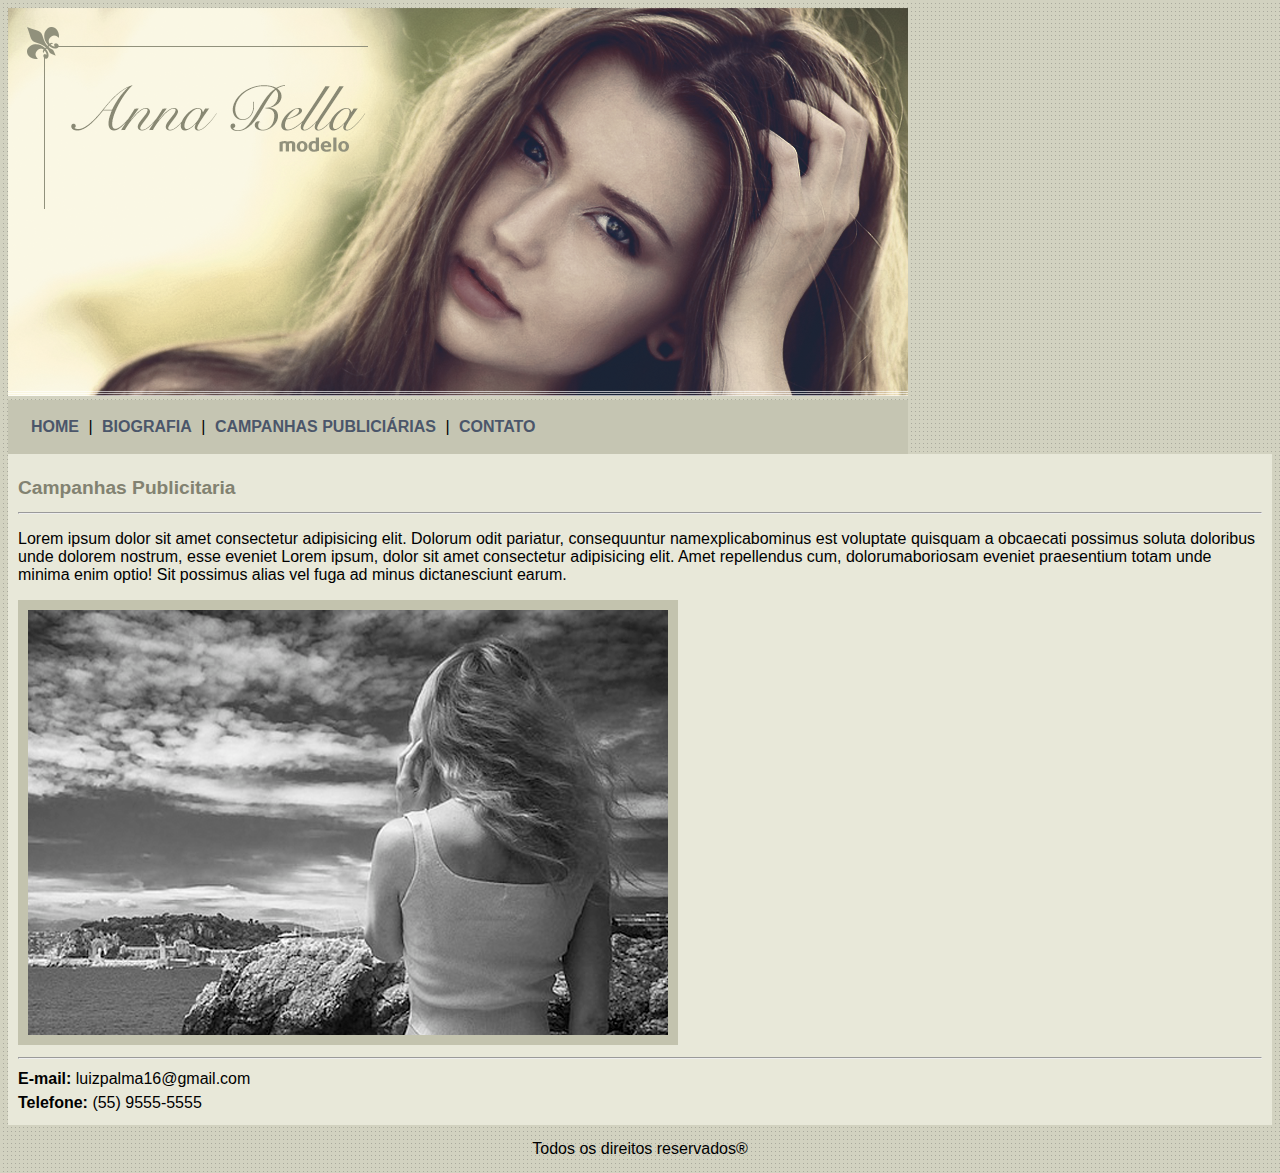
==== html/contato.html @ 2d849d58 "Site Terminado" ====
<!DOCTYPE html>
<html lang="PT-BR">
<head>
    <meta charset="UTF-8">
    <meta name="author" content="Luiz Palma">
    <link rel="stylesheet" href="../css/style.css">
    <title>Anna Bella - Contato</title>
</head>

<body>
    <div id="principal">
        <div id="capa">
            <span>
                <img src="../images/capa.png">
            </span>
        </div>
        <nav>
            <div id="menu">
                <ul>
                    <a href="../html/index.html">HOME</a> |
                </ul>
                <ul>
                    <a href="../html/biografia.hmtl">BIOGRAFIA</a> |
                </ul>
                <ul>
                    <a href="../html/campanhas-publicitarias.html">CAMPANHAS PUBLICIÁRIAS</a> |
                </ul>
                <ul>
                    <a href="../html/contato.html">CONTATO</a>
                </ul>
            </div>
        </nav>
    </div> <!-- FIM MENU -->

    <main>
        <div id="conteudo">
            <h1>Campanhas Publicitaria</h1>
            <hr>
            <p>
                Lorem ipsum dolor sit amet consectetur adipisicing elit. Dolorum odit pariatur, consequuntur namexplicabominus est voluptate quisquam a obcaecati possimus soluta doloribus unde dolorem nostrum, esse eveniet Lorem ipsum, dolor sit amet consectetur adipisicing elit. Amet repellendus cum, dolorumaboriosam eveniet praesentium totam unde minima enim optio! Sit possimus alias vel fuga ad minus dictanesciunt earum.
            </p>
            <span class="img-campanha">
                <img src="../images/foto1.png">
            </span>

            <hr>
            <div class="contato">
                <span>
                    <strong>E-mail:</strong> luizpalma16@gmail.com
                </span>
                <br>
                <span>
                    <strong>Telefone:</strong> (55) 9555-5555
                </span>
            </div>
        </div> <!-- FIM CONTEUDO -->
    </main>
    <footer>
        <div id="rodape" class="centralizar">
            <span>
                Todos os direitos reservados&reg;
            </span>
        </div>
    </footer>
</body>

</html>
---- css/style.css ----
/*****SELETORES*****/
body {
    background: #d2d2c1 url('../images/fundo.png');
    font: 16px Arial, Helvetica, sans-serif;
}

a {
    color: #4b566a;
    text-decoration: none;
    font-weight: bold;
    padding: 5px;
}

h1 {
    color: #828271;
    font-size: 1.2em;
    font-weight: bold;
}

/*****ID'S*****/

/*index*/
#principal {
    width: 900px;
}

#menu {
    background: #c5c5b2;
    padding: 18px;
}

#menu ul {
    padding: 0px;
    margin: 0;
    list-style: none;
    display:inline-block;
}

#conteudo {
    background: #e8e8d9;
    padding: 10px;
}

#rodape {
    margin: 15px;
}

/*****CLASSES*****/

/*campanha-publicitarias*/
.img-campanha img {
    border: 10px solid #c3c3ae;
}

/*contato*/
.contato span{
    line-height: 1.5em;
}

/*****CLASSES BASSE*****/
.centralizar {
    text-align: center;
}
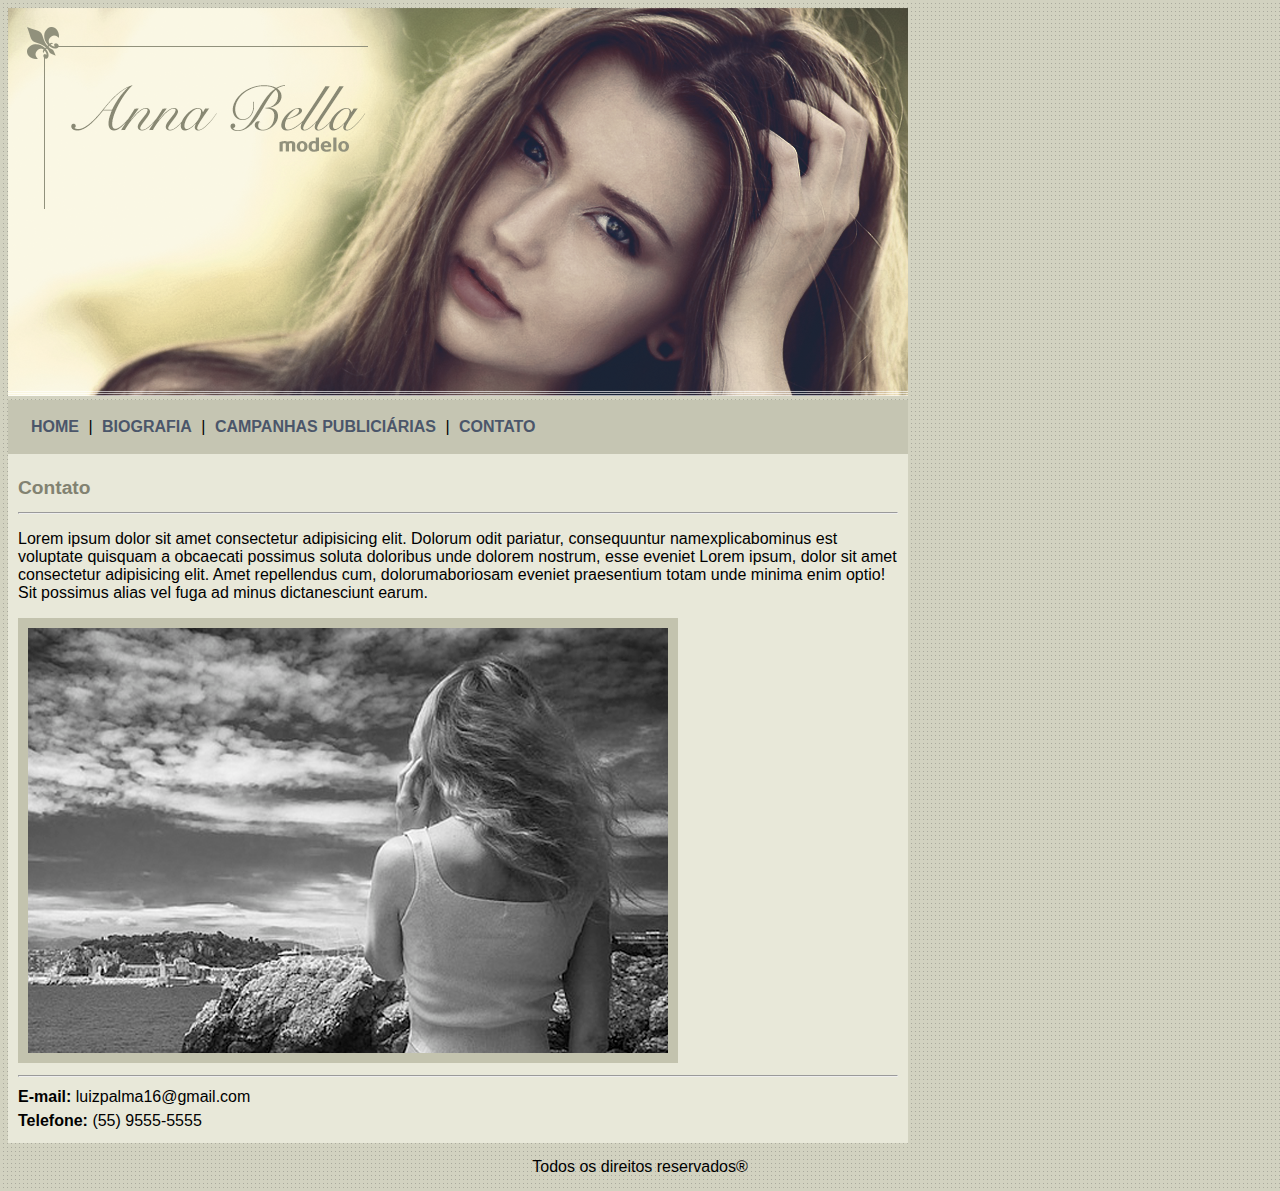
==== commit 7225f2a9: "centralizado" ====
--- a/html/contato.html
+++ b/html/contato.html
@@ -1,5 +1,6 @@
 <!DOCTYPE html>
 <html lang="PT-BR">
+
 <head>
     <meta charset="UTF-8">
     <meta name="author" content="Luiz Palma">
@@ -20,7 +21,7 @@
                     <a href="../html/index.html">HOME</a> |
                 </ul>
                 <ul>
-                    <a href="../html/biografia.hmtl">BIOGRAFIA</a> |
+                    <a href="../html/biografia.html">BIOGRAFIA</a> |
                 </ul>
                 <ul>
                     <a href="../html/campanhas-publicitarias.html">CAMPANHAS PUBLICIÁRIAS</a> |
@@ -29,32 +30,36 @@
                     <a href="../html/contato.html">CONTATO</a>
                 </ul>
             </div>
-        </nav>
-    </div> <!-- FIM MENU -->
+        </nav><!-- FIM MENU -->
 
-    <main>
-        <div id="conteudo">
-            <h1>Campanhas Publicitaria</h1>
-            <hr>
-            <p>
-                Lorem ipsum dolor sit amet consectetur adipisicing elit. Dolorum odit pariatur, consequuntur namexplicabominus est voluptate quisquam a obcaecati possimus soluta doloribus unde dolorem nostrum, esse eveniet Lorem ipsum, dolor sit amet consectetur adipisicing elit. Amet repellendus cum, dolorumaboriosam eveniet praesentium totam unde minima enim optio! Sit possimus alias vel fuga ad minus dictanesciunt earum.
-            </p>
-            <span class="img-campanha">
-                <img src="../images/foto1.png">
-            </span>
+        <main>
+            <div id="conteudo">
+                <h1>Contato</h1>
+                <hr>
+                <p>
+                    Lorem ipsum dolor sit amet consectetur adipisicing elit. Dolorum odit pariatur, consequuntur
+                    namexplicabominus est voluptate quisquam a obcaecati possimus soluta doloribus unde dolorem nostrum,
+                    esse eveniet Lorem ipsum, dolor sit amet consectetur adipisicing elit. Amet repellendus cum,
+                    dolorumaboriosam eveniet praesentium totam unde minima enim optio! Sit possimus alias vel fuga ad
+                    minus dictanesciunt earum.
+                </p>
+                <span class="img-campanha">
+                    <img src="../images/foto1.png">
+                </span>
 
-            <hr>
-            <div class="contato">
-                <span>
-                    <strong>E-mail:</strong> luizpalma16@gmail.com
-                </span>
-                <br>
-                <span>
-                    <strong>Telefone:</strong> (55) 9555-5555
-                </span>
-            </div>
-        </div> <!-- FIM CONTEUDO -->
-    </main>
+                <hr>
+                <div class="contato">
+                    <span>
+                        <strong>E-mail:</strong> luizpalma16@gmail.com
+                    </span>
+                    <br>
+                    <span>
+                        <strong>Telefone:</strong> (55) 9555-5555
+                    </span>
+                </div>
+            </div> <!-- FIM CONTEUDO -->
+        </main>
+    </div>
     <footer>
         <div id="rodape" class="centralizar">
             <span>
